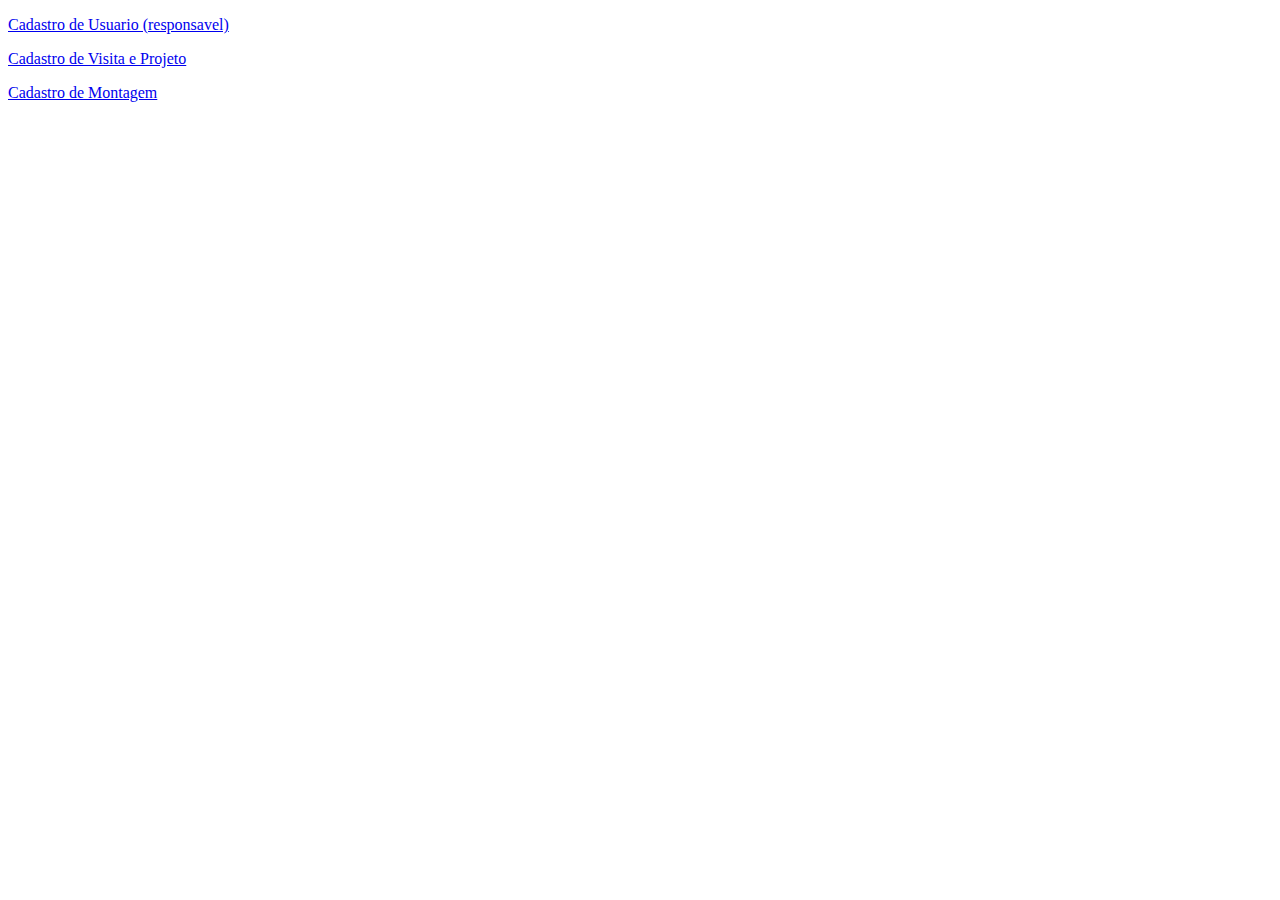
==== index.html @ 161fb37e "index pro pages" ====
<!DOCTYPE html>
<html lang="pt=br">
<head>
    <meta charset="UTF-8">
    <meta name="viewport" content="width=device-width, initial-scale=1.0">
    <title>Document</title>
</head>
<body>
    <p><a href="cadastro_u.html" target="_blank">Cadastro de Usuario (responsavel)</a></p>
    <p><a href="cadastro_p.html" target="_blank">Cadastro de Visita e Projeto</a></p>
    <p><a href="cadastro_m.html" target="_blank">Cadastro de Montagem</a></p>
</body>
</html>
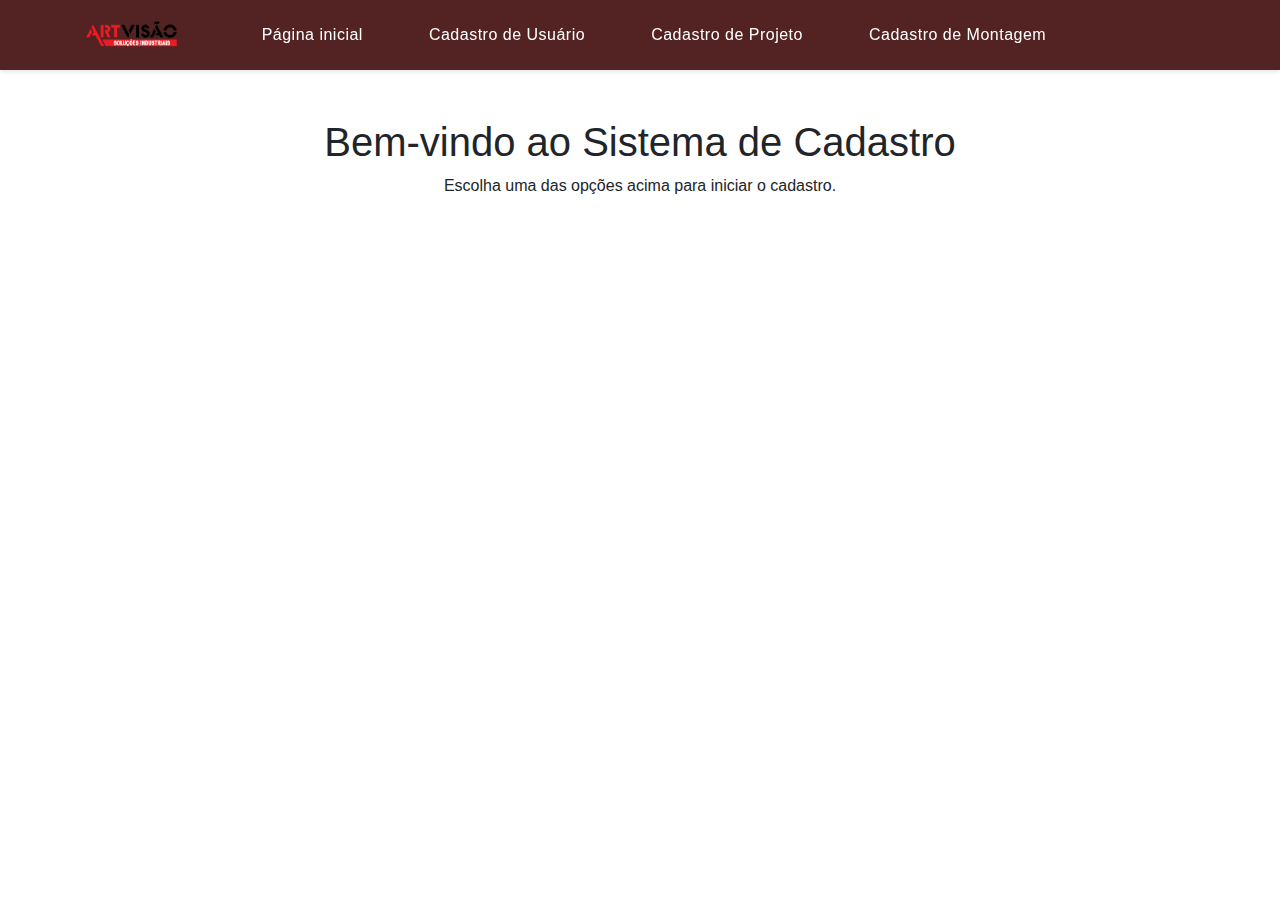
==== commit 86d16556: "Atualizacoes do Luis e do Gabriel" ====
--- a/index.html
+++ b/index.html
@@ -1,13 +1,40 @@
 <!DOCTYPE html>
-<html lang="pt=br">
+<html lang="pt-br">
 <head>
     <meta charset="UTF-8">
     <meta name="viewport" content="width=device-width, initial-scale=1.0">
-    <title>Document</title>
+    <title>Cadastro - Art Visão SI</title>
+    <link rel="stylesheet" href="lib/bootstrap.min.css">
+    <link rel="stylesheet" href="css/style.css">
+
+
 </head>
 <body>
-    <p><a href="cadastro_u.html" target="_blank">Cadastro de Usuario (responsavel)</a></p>
-    <p><a href="cadastro_p.html" target="_blank">Cadastro de Visita e Projeto</a></p>
-    <p><a href="cadastro_m.html" target="_blank">Cadastro de Montagem</a></p>
+    <!-- Cabeçalho -->
+    <nav class="navbar navbar-expand-lg fixed-top">
+        <div class="container">
+            <a class="navbar-brand" href="#">
+                <img src="img/logo3.png" alt="Logo Art Visão SI">
+            </a>
+            <button class="navbar-toggler" type="button" data-bs-toggle="collapse" data-bs-target="#navbarNav" aria-controls="navbarNav" aria-expanded="false" aria-label="Toggle navigation">
+                <span class="navbar-toggler-icon"></span>
+            </button>
+            <div class="collapse navbar-collapse" id="navbarNav">
+                <ul class="navbar-nav ms-auto">
+                    <li class="nav-item"><a class="nav-link" href="index.html">Página inicial</a></li>
+                    <li class="nav-item"><a class="nav-link" href="cadastro_u.html">Cadastro de Usuário</a></li>
+                    <li class="nav-item"><a class="nav-link" href="cadastro_p.html">Cadastro de Projeto</a></li>
+                    <li class="nav-item"><a class="nav-link" href="cadastro_m.html">Cadastro de Montagem</a></li>
+                </ul>
+            </div>
+        </div>
+    </nav>
+    
+    <div class="container text-center mt-5">
+        <h1>Bem-vindo ao Sistema de Cadastro</h1>
+        <p>Escolha uma das opções acima para iniciar o cadastro.</p>
+    </div>
+
+    <script src="https://cdn.jsdelivr.net/npm/bootstrap@5.3.0/dist/js/bootstrap.bundle.min.js"></script>
 </body>
-</html>+</html>
--- a/css/style.css
+++ b/css/style.css
@@ -0,0 +1,144 @@
+body {
+    padding-top: 70px;
+}
+
+.navbar {
+    background-color: #532222;
+}
+
+.navbar-brand img {
+    height: 50px;
+}
+
+.nav-link {
+    color: #fff !important;
+}
+
+.navbar-toggler {
+    border: none;
+}
+
+.navbar-toggler-icon {
+    background-image: url('data:image/svg+xml;charset=UTF8,%3Csvg xmlns="http://www.w3.org/2000/svg" viewBox="0 0 30 30" width="30" height="30" fill="white"%3E%3Cpath stroke="white" stroke-width="2" stroke-linecap="round" stroke-miterlimit="10" d="M4 7h22M4 15h22M4 23h22"/%3E%3C/svg%3E');
+}
+
+.navbar-nav {
+    padding: 10px;
+    border-radius: 5px;
+}
+
+ 
+.navbar {
+  font-weight: 500;
+  letter-spacing: 0.5px;
+  box-shadow: 0 2px 4px rgba(0, 0, 0, 0.1);
+}
+
+
+.navbar .nav-link {
+  color: #fff;
+  transition: color 0.3s ease, background-color 0.3s ease;
+  padding: 0.5rem 1rem;
+  border-radius: 0.375rem;
+}
+
+.navbar .nav-link:hover,
+.navbar .nav-link.active {
+  background-color: rgba(255, 255, 255, 0.15);
+  color: #fff;
+}
+
+.navbar-brand {
+  font-weight: bold;
+  font-size: 1.25rem;
+  display: flex;
+  align-items: center;
+  gap: 1rem;
+}
+
+.navbar-brand img {
+  max-height: 30px;
+}
+
+form {
+    max-width: 500px;
+    margin: 2rem auto;
+    background: #fff;
+    padding: 2rem; 
+    border-radius: 12px;
+    box-shadow: 0 4px 12px rgba(0, 0, 0, 0.1);
+    position:relative;
+    min-height: 300px;
+  }
+  
+  form input, form select, form textarea {
+    width: 100%;
+    padding: 0.75rem;
+    margin-bottom: 1rem;
+    border: 1px solid #ccc;
+    border-radius: 8px;
+    transition: border 0.3s;
+  }
+  
+  form input:focus, form select:focus, form textarea:focus {
+    border-color: #d40000;
+    outline: none;
+  }
+
+table {
+  width: 100%;
+  border-collapse: collapse;
+  margin: 20px 0;
+  font-size: 1rem;
+  border-radius: 10px;
+  overflow: hidden;
+  box-shadow: 0 4px 10px rgba(0, 0, 0, 0.1);
+}
+
+table thead {
+  background-color: #007bff;
+  color: white;
+  text-align: left;
+}
+
+table th, table td {
+  padding: 12px 15px;
+  border-bottom: 1px solid #ddd;
+}
+
+.navbar-nav .nav-link {
+  margin-left: 50px;
+}
+.navbar {
+  padding-top: 5px;
+  padding-bottom: 5px;
+}
+
+.form-buttons {
+  position: absolute;
+  bottom: 10px;
+  right: 10px;
+  display: flex;
+  gap: 10px;
+}
+
+.form-title {
+  margin-top: 0;
+  margin-bottom: 1.5rem;
+  font-size: 2.5rem;
+}
+
+
+div.dataTables_length {
+    float: right;
+    margin-left: 10px;
+}
+
+div.dataTables_filter {
+    float: right;
+}
+
+div.dataTables_wrapper .dataTables_length,
+div.dataTables_wrapper .dataTables_filter {
+    display: inline-block;
+}
